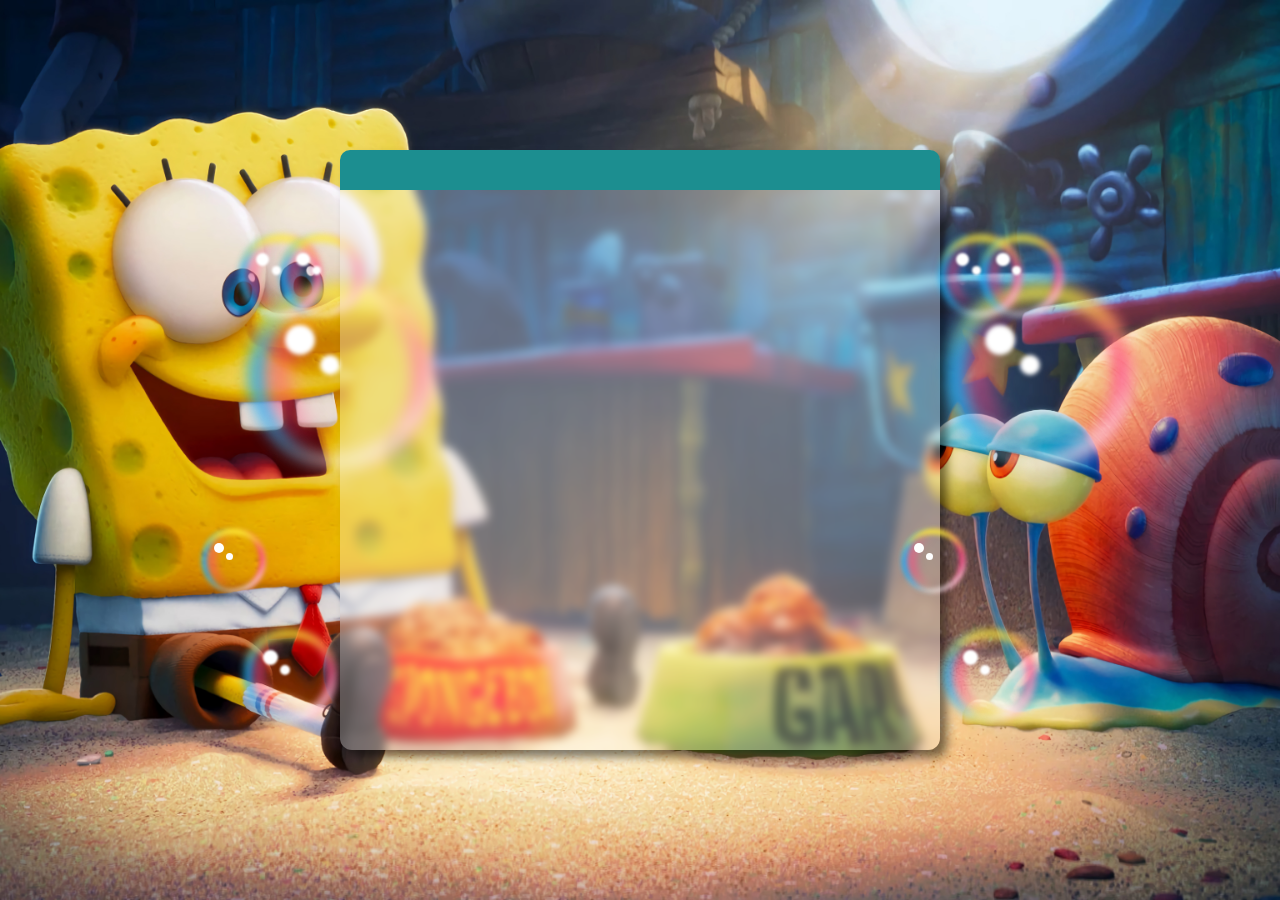
==== Day1/index.HTML @ 1e5f870a "Base terminal" ====
<!DOCTYPE html>
<html>
<head>
	<title>Terminal</title>
	<link rel="stylesheet" type="text/css" href="styles.css">
</head>
<body>
    <div class="container">
        <div class="bubble">
            <span></span>
            <span></span>
            <span></span>
            <span></span>
            <span></span>
        </div>
        <div class="bubble">
            <span></span>
            <span></span>
            <span></span>
            <span></span>
            <span></span>
        </div>
        <div class="bubble">
            <span></span>
            <span></span>
            <span></span>
            <span></span>
            <span></span>
        </div>
        <div class="bubble">
            <span></span>
            <span></span>
            <span></span>
            <span></span>
            <span></span>
        </div>
        <div class="bubble">
            <span></span>
            <span></span>
            <span></span>
            <span></span>
            <span></span>
        </div>
     </div>
    <section class="Terminal">
      <div class="Thead"></div>
     


    </section>
    <div class="container">
        <div class="bubble">
            <span></span>
            <span></span>
            <span></span>
            <span></span>
            <span></span>
        </div>
        <div class="bubble">
            <span></span>
            <span></span>
            <span></span>
            <span></span>
            <span></span>
        </div>
        <div class="bubble">
            <span></span>
            <span></span>
            <span></span>
            <span></span>
            <span></span>
        </div>
        <div class="bubble">
            <span></span>
            <span></span>
            <span></span>
            <span></span>
            <span></span>
        </div>
        <div class="bubble">
            <span></span>
            <span></span>
            <span></span>
            <span></span>
            <span></span>
        </div>
     </div>
	
</body>
</html>
---- Day1/styles.css ----
*{
    padding: 0;
    margin: 0;
    padding: 0;
    box-sizing: border-box;
}

body{
    display: flex;
    justify-content: center;
    align-items: center;
    height: 100vh;
   box-sizing: border-box;
   background-image: url('img/Fondo.jpg');
   background-size: cover; 
   background-position: center center;

}



.Terminal{
    background: rgba(255, 255, 255, .3);
    -webkit-backdrop-filter: blur(5px);
    backdrop-filter: blur(5px);
    border: 1.5px solid rgba(209, 213, 219, 0.3);
   display: block;
    height: 600px;
    width:600px ;
    border-radius: 2% 2% 2% 2%;
    margin: 0;
    padding: 0;
    border: 0;
    box-shadow: 7px 7px 10px rgba(0, 0, 0, 0.5);
}

.Thead{
    display: block;
    background-color: #1c8e90;
    color: #fff;
    height: 40px;
    width:600px ;
    margin: 0;
    border: 0;
    border-radius: 10px 10px 0 0;

    
    
}
.bubble {
    position: absolute;
    width: 200px;
    height: 200px;
    border-radius: 50%;
    box-shadow: inset 0 0 25px rgba (255, 255, 255, 0.25);
    animation: animate_4010 8s ease-in-out infinite;
  }
  
  .bubble:nth-child(2) {
    position: relative;
    zoom: 0.45;
    left: -10px;
    top: -100px;
    animation-delay: -4s;
  }
  
  .bubble:nth-child(3) {
    position: relative;
    zoom: 0.45;
    right: -80px;
    top: -300px;
    animation-delay: -6s;
  }
  
  .bubble:nth-child(4) {
    position: relative;
    zoom: 0.35;
    left: -120px;
    bottom: -200px;
    animation-delay: -3s;
  }
  
  .bubble:nth-child(5) {
    position: relative;
    zoom: 0.5;
    left: 0px;
    top: 200px;
    animation-delay: -5s;
  }
  
  @keyframes animate_4010 {
    0%,100% {
      transform: translateY(-20px);
    }
  
    50% {
      transform: translateY(20px);
    }
  }
  
  .bubble::before {
    content: '';
    position: absolute;
    top: 50px;
    left: 45px;
    width: 30px;
    height: 30px;
    border-radius: 50%;
    background: #fff;
    z-index: 10;
    filter: blur(2px);
  }
  
  .bubble::after {
    content: '';
    position: absolute;
    top: 80px;
    left: 80px;
    width: 20px;
    height: 20px;
    border-radius: 50%;
    background: #fff;
    z-index: 10;
    filter: blur(2px);
  }
  
  .bubble span {
    position: absolute;
    border-radius: 50%;
  }
  
  .bubble span:nth-child(1) {
    inset: 10px;
    border-left: 15px solid #0fb4ff;
    filter: blur(8px);
  }
  
  .bubble span:nth-child(2) {
    inset: 10px;
    border-right: 15px solid #ff4484;
    filter: blur(8px);
  }
  
  .bubble span:nth-child(3) {
    inset: 10px;
    border-top: 15px solid #ffeb3b;
    filter: blur(8px);
  }
  
  .bubble span:nth-child(4) {
    inset: 30px;
    border-left: 15px solid #ff4484;
    filter: blur(12px);
  }
  
  .bubble span:nth-child(5) {
    inset: 10px;
    border-bottom: 10px solid #fff;
    filter: blur(8px);
    transform: rotate(330deg);
  }
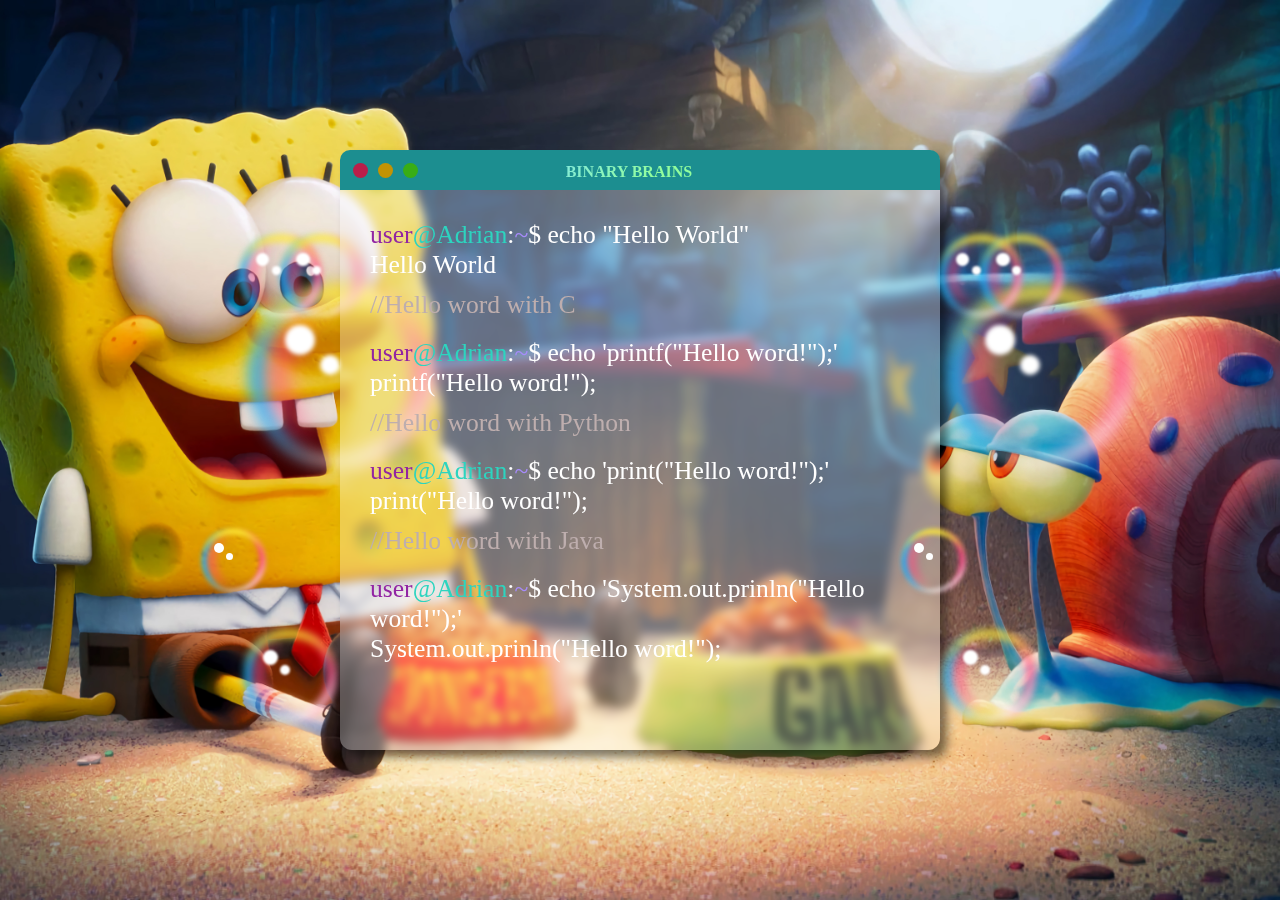
==== commit ed224c2f: "Versión 1" ====
--- a/Day1/index.HTML
+++ b/Day1/index.HTML
@@ -43,10 +43,37 @@
         </div>
      </div>
     <section class="Terminal">
-      <div class="Thead"></div>
-     
+      <div class="Thead">
 
+        <span class="icon blue"></span>
+        <span class="icon red"></span>
+        <span class="icon yellow"></span>
+        <h3 class="animate-charcter"> Binary Brains</h3>
+      
+    </div>
+    
+    <div class="input-container">
+        <p class="bash-text">
+          <span class="user">user</span><span class="vm">@Adrian</span>:<span class="char">~</span>$ echo "Hello World" 
+       
+        
+       
+            <span class="p"><br>Hello World </span>
+        <span class="coment">//Hello word with C</span>
+       
+            <span class="user">user</span><span class="vm">@Adrian</span>:<span class="char">~</span>$ echo 'printf("Hello word!");'
+          
 
+            <span class="p"><br>printf("Hello word!");</span>
+        <span class="coment">//Hello word with Python</span>
+        <span class="user">user</span><span class="vm">@Adrian</span>:<span class="char">~</span>$ echo 'print("Hello word!");'
+        <span class="p"><br>print("Hello word!");</span>
+        <span class="coment">//Hello word with Java</span>
+        <span class="user">user</span><span class="vm">@Adrian</span>:<span class="char">~</span>$ echo 'System.out.prinln("Hello word!");'
+        <span class="p"><br>System.out.prinln("Hello word!");</span>
+    </p>
+        </div>
+    
     </section>
     <div class="container">
         <div class="bubble">
--- a/Day1/styles.css
+++ b/Day1/styles.css
@@ -35,18 +35,60 @@
 }
 
 .Thead{
-    display: block;
+    display: flex;
     background-color: #1c8e90;
     color: #fff;
     height: 40px;
     width:600px ;
-    margin: 0;
+    margin: 0 ;
     border: 0;
     border-radius: 10px 10px 0 0;
 
-    
-    
-}
+    padding: 13px;
+   
+
+    
+    
+}
+.Thead .animate-charcter{
+    margin: 0;
+    border: 0;
+    width: 70%;
+    height: 100%;
+    display: flex;
+    justify-content: center;
+    font-size: 1rem;
+    
+}
+.icon{
+    width: 15px;
+    height: 15px;
+    border-radius: 50%; /* Hace que los iconos sean circulares */
+    margin-right: 10px; /* Agrega margen a la derecha para espaciar los iconos */
+    transition: background-color 0.2s; /* Transición para el hover */
+ }
+ .icon:hover {
+    cursor: pointer; /* Cambia el cursor al pasar el mouse */
+}
+.icon.blue{
+    background-color: #ba1e4a; /* Cambia el color de fondo según tus preferencias */
+
+}
+.icon.red{
+    background-color: #c39304; /* Cambia el color de fondo según tus preferencias */
+
+}.icon.yellow{
+    background-color: #39ad15; /* Cambia el color de fondo según tus preferencias */
+}
+.icon.red:hover {
+    background-color: #75132f; 
+}
+.icon.blue:hover {
+    background-color: #5e8070; 
+}.icon.icon.yellow:hover {
+    background-color: #7f6004; 
+}
+
 .bubble {
     position: absolute;
     width: 200px;
@@ -158,4 +200,88 @@
     border-bottom: 10px solid #fff;
     filter: blur(8px);
     transform: rotate(330deg);
-  }+  }
+
+  .input-container {
+   
+    
+    display: flex;
+    height: 90%;
+    width: 95%;
+   border: 0;
+    margin: 0;
+   padding: 30px;
+    
+   
+    font-size: 1.6rem;
+    color: white;
+    justify-content: center;
+    
+    
+   
+
+    
+    
+   
+  }
+
+
+ 
+  
+  .input-container .bash-text .coment {
+    
+    color: rgb(190, 174, 174);
+    display: flex;
+    flex-direction: row;
+    margin-top: 10px;
+    width: 90%;
+    height: 10%;
+    align-items: space-around;
+  }
+  
+  .input-container .bash-text .user {
+    color: #9225a3;
+  }
+  
+  .input-container .bash-text .vm {
+    color: #2DD4BF;
+  }
+  
+  .input-container .bash-text .char {
+    color: #A78BFA;
+  }
+
+
+  .animate-charcter
+  {
+     text-transform: uppercase;
+    background-image: linear-gradient(
+      -225deg,
+      #7ddffa 10%,
+      #92FE9D 29%,
+      #92FE9D 67%,
+      #00C9FF 100%
+    );
+    background-size: auto auto;
+    background-clip: border-box;
+    background-size: 200% auto;
+    
+    background-clip: text;
+    text-fill-color: transparent;
+    -webkit-background-clip: text;
+    -webkit-text-fill-color: transparent;
+    animation: textclip 4s linear infinite;
+    display: inline-block;
+        font-size: 16px;
+  }
+  
+  @keyframes textclip {
+    to {
+      background-position: 200% center;
+    }
+  }
+  
+
+
+  
+   